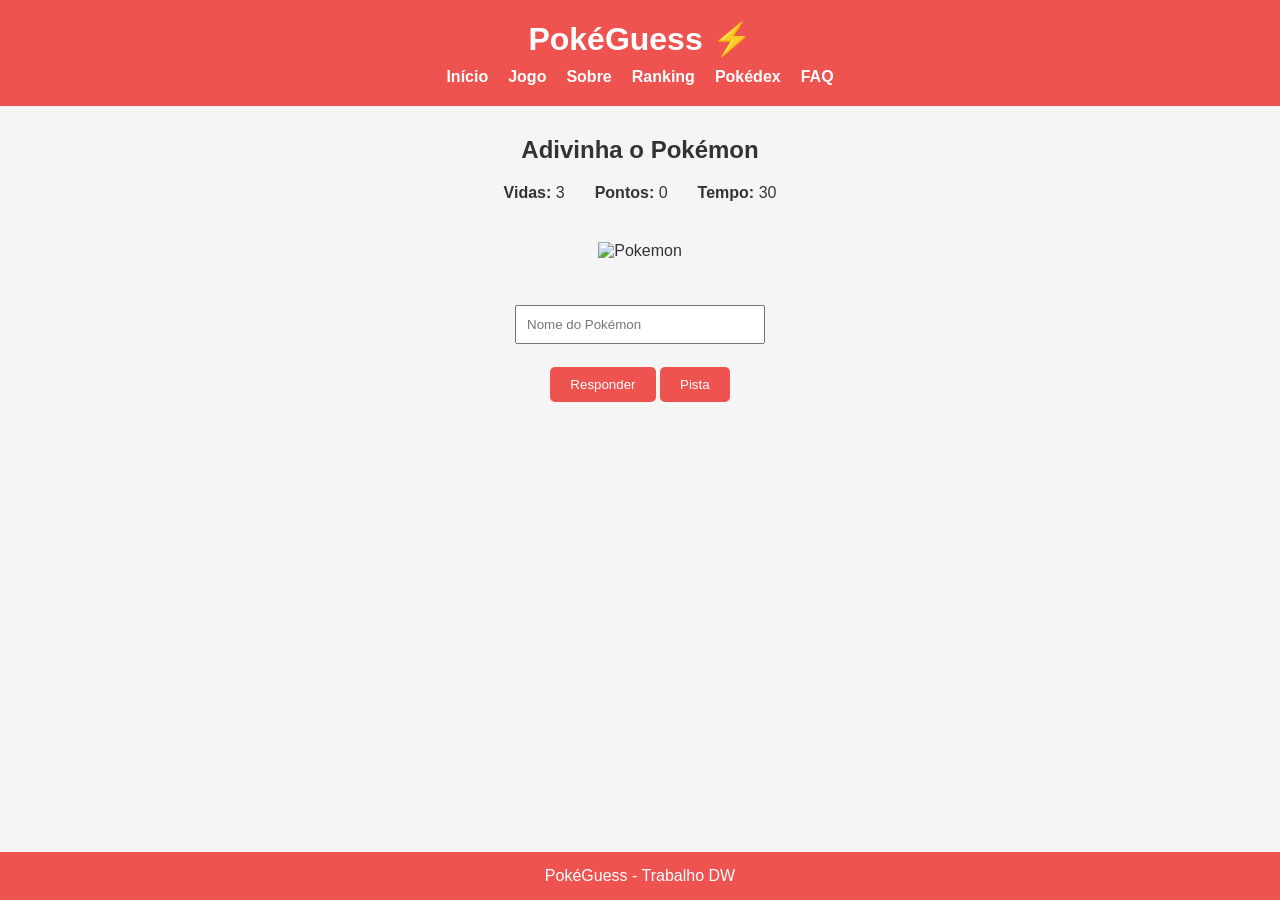
==== jogo.html @ f7ee9875 "Criação do jogo.html" ====
<!doctype html>
<html lang="pt">
  <head>
    <meta charset="UTF-8" />
    <meta name="viewport" content="width=device-width, initial-scale=1.0" />
    <title>PokéGuess - Jogo</title>

    <link rel="stylesheet" href="css/style.css" />
  </head>

  <body>
    <header>
      <h1>PokéGuess</h1>

      <nav>
        <a href="index.html">Início</a>
        <a href="jogo.html">Jogo</a>
        <a href="sobre.html">Sobre</a>
        <a href="ranking.html">Ranking</a>
        <a href="pokedex.html">Pokédex</a>
        <a href="faq.html">FAQ</a>
      </nav>
    </header>

    <main class="container">
      <section class="jogo">
        <h2>Adivinha o Pokémon</h2>

        <div class="info-jogo">
          <p><strong>Vidas:</strong> <span id="vidas">3</span></p>
          <p><strong>Pontos:</strong> <span id="pontos">0</span></p>
          <p><strong>Tempo:</strong> <span id="tempo">30</span></p>
        </div>

        <img id="pokemon" src="" alt="Pokemon" />

        <div class="formulario">
          <input type="text" id="resposta" placeholder="Nome do Pokémon" />

          <br /><br />

          <button id="btnResponder">Responder</button>

          <button id="btnPista">Pista</button>
        </div>

        <br />

        <p id="mensagem"></p>
      </section>
    </main>

    <footer>
      <p>PokéGuess - Trabalho DW</p>
    </footer>

    <script src="js/jogo.js"></script>
  </body>
</html>
---- css/style.css ----
* {
  margin: 0;
  padding: 0;
  box-sizing: border-box;
}

body {
  font-family: Arial, sans-serif;
  background-color: #f5f5f5;
  color: #333;

  min-height: 100vh;

  display: flex;
  flex-direction: column;
}

main {
  flex: 1;
}

header {
  background-color: #ef5350;
  color: white;
  text-align: center;
  padding: 20px;
}

nav {
  display: flex;
  justify-content: center;
  gap: 20px;
  flex-wrap: wrap;
  margin-top: 10px;
}

nav a {
  color: white;
  text-decoration: none;
  font-weight: bold;
}

nav a:hover {
  text-decoration: underline;
}

.container {
  width: 95%;
  max-width: 1200px;
  margin: 30px auto;
}

.hero {
  text-align: center;
  padding: 60px 20px;
}

.hero h2 {
  margin-bottom: 20px;
}

.hero p {
  margin-bottom: 20px;
}

.btn {
  display: inline-block;
  background-color: #ef5350;
  color: white;
  text-decoration: none;
  padding: 12px 25px;
  border-radius: 5px;
}

.btn:hover {
  background-color: #d32f2f;
}

footer {
  background-color: #ef5350;
  color: white;
  text-align: center;
  padding: 15px;
}

table {
  width: 100%;
  border-collapse: collapse;
  margin-top: 20px;
  background: white;
}

table,
th,
td {
  border: 1px solid #333;
}

th {
  background-color: #ef5350;
  color: white;
}

th,
td {
  padding: 10px;
  text-align: center;
}

.cards {
  display: grid;
  grid-template-columns: repeat(auto-fit, minmax(250px, 1fr));
  gap: 20px;
}

.card {
  background: white;
  padding: 20px;
  border-radius: 10px;
  box-shadow: 0 0 10px rgba(0, 0, 0, 0.1);
  text-align: center;

  animation: aparecer 1s;
}

.card img {
  width: 100%;
  max-width: 200px;
}

button {
  background-color: #ef5350;
  color: white;
  border: none;
  padding: 10px 20px;
  border-radius: 5px;
  cursor: pointer;

  transition: 0.3s;
}

button:hover {
  transform: scale(1.05);
  background-color: #d32f2f;
}

input,
select {
  padding: 10px;
  margin: 5px;
}

input:focus,
select:focus {
  border: 2px solid #ef5350;
  outline: none;
}

h1::after {
  content: " ⚡";
}

#pokemon {
  width: 250px;
  margin: 20px 0;
}

.silhueta {
  filter: brightness(0);
}

.jogo {
  text-align: center;
}

.info-jogo {
  display: flex;
  justify-content: center;
  gap: 30px;
  margin: 20px 0;
  flex-wrap: wrap;
}

.formulario {
  margin-top: 20px;
}

.formulario input {
  width: 250px;
}

@keyframes aparecer {
  from {
    opacity: 0;
    transform: translateY(20px);
  }

  to {
    opacity: 1;
    transform: translateY(0);
  }
}

@media (max-width: 768px) {
  nav {
    flex-direction: column;
    gap: 10px;
  }

  .info-jogo {
    flex-direction: column;
    gap: 10px;
  }

  #pokemon {
    width: 180px;
  }
}
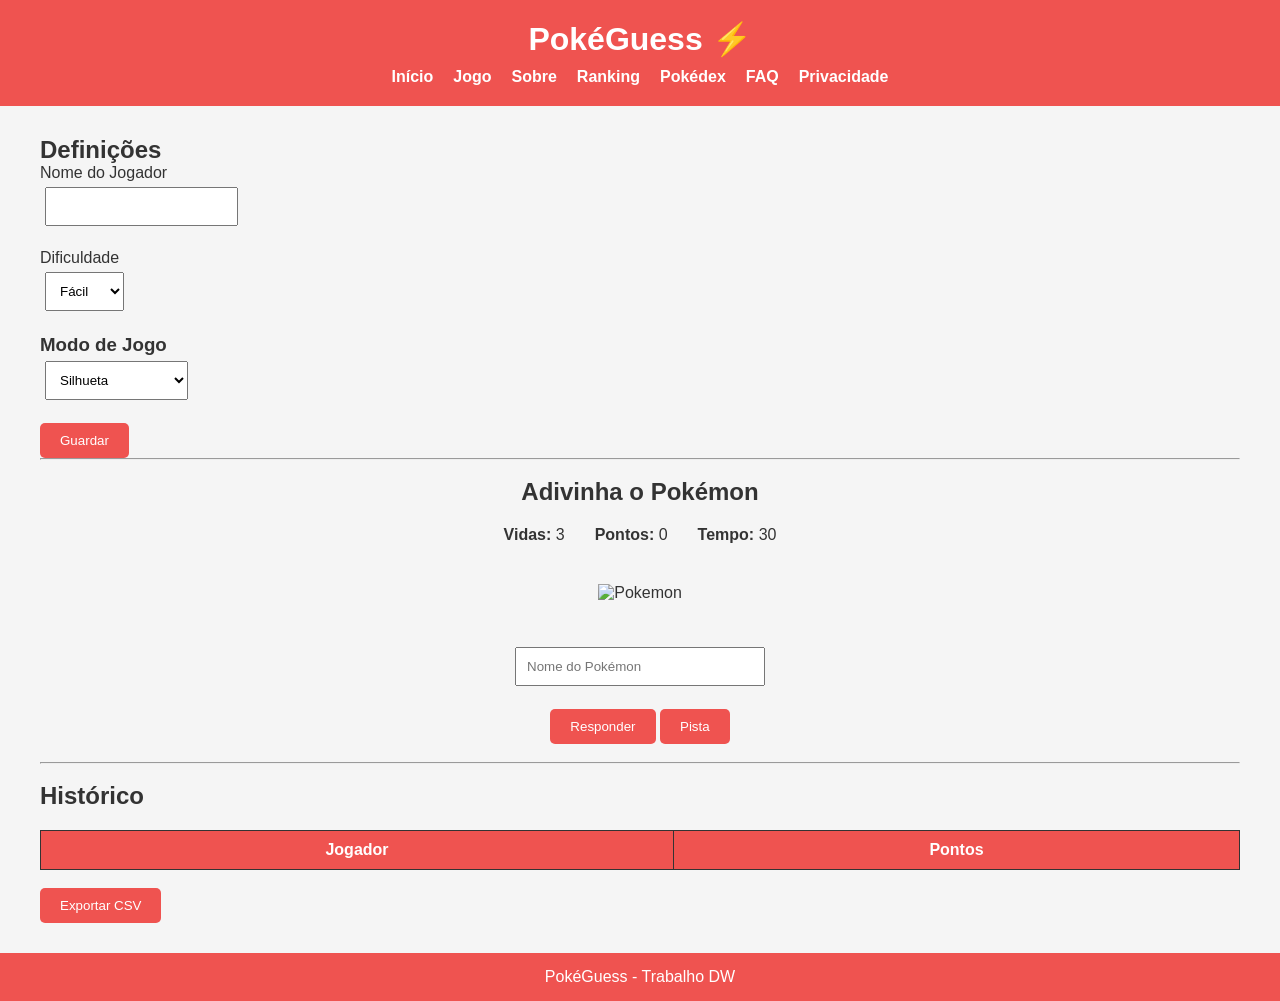
==== commit b041a34b: "Alteração do jogo.html e jogo.js" ====
--- a/jogo.html
+++ b/jogo.html
@@ -19,10 +19,47 @@
         <a href="ranking.html">Ranking</a>
         <a href="pokedex.html">Pokédex</a>
         <a href="faq.html">FAQ</a>
+        <a href="privacidade.html">Privacidade</a>
       </nav>
     </header>
 
     <main class="container">
+      <h2>Definições</h2>
+
+      <form>
+        <label>Nome do Jogador</label><br />
+        <input type="text" id="nomeJogador" required />
+
+        <br /><br />
+
+        <label>Dificuldade</label><br />
+
+        <select id="dificuldade">
+          <option value="151">Fácil</option>
+          <option value="251">Médio</option>
+          <option value="1025">Difícil</option>
+        </select>
+
+        <br /><br />
+
+        <h3>Modo de Jogo</h3>
+
+        <select id="modo">
+          <option value="silhueta">Silhueta</option>
+          <option value="estatisticas">Estatísticas</option>
+          <option value="tipo">Tipo + Geração</option>
+          <option value="evolucao">Cadeia Evolutiva</option>
+          <option value="aleatorio">Aleatório</option>
+        </select>
+
+        <br /><br />
+
+        <button type="button" id="btnGuardar">Guardar</button>
+      </form>
+
+      <hr />
+      <br />
+
       <section class="jogo">
         <h2>Adivinha o Pokémon</h2>
 
@@ -32,22 +69,46 @@
           <p><strong>Tempo:</strong> <span id="tempo">30</span></p>
         </div>
 
+        <p id="infoModo"></p>
+
         <img id="pokemon" src="" alt="Pokemon" />
+
+        <p id="pista"></p>
+
+        <div id="opcoes"></div>
 
         <div class="formulario">
           <input type="text" id="resposta" placeholder="Nome do Pokémon" />
 
           <br /><br />
 
-          <button id="btnResponder">Responder</button>
+          <button type="button" id="btnResponder">Responder</button>
 
-          <button id="btnPista">Pista</button>
+          <button type="button" id="btnPista">Pista</button>
         </div>
 
         <br />
 
         <p id="mensagem"></p>
       </section>
+
+      <hr />
+      <br />
+
+      <h2>Histórico</h2>
+
+      <table border="1">
+        <tr>
+          <th>Jogador</th>
+          <th>Pontos</th>
+        </tr>
+
+        <tbody id="historico"></tbody>
+      </table>
+
+      <br />
+
+      <button type="button" id="btnCSV">Exportar CSV</button>
     </main>
 
     <footer>
